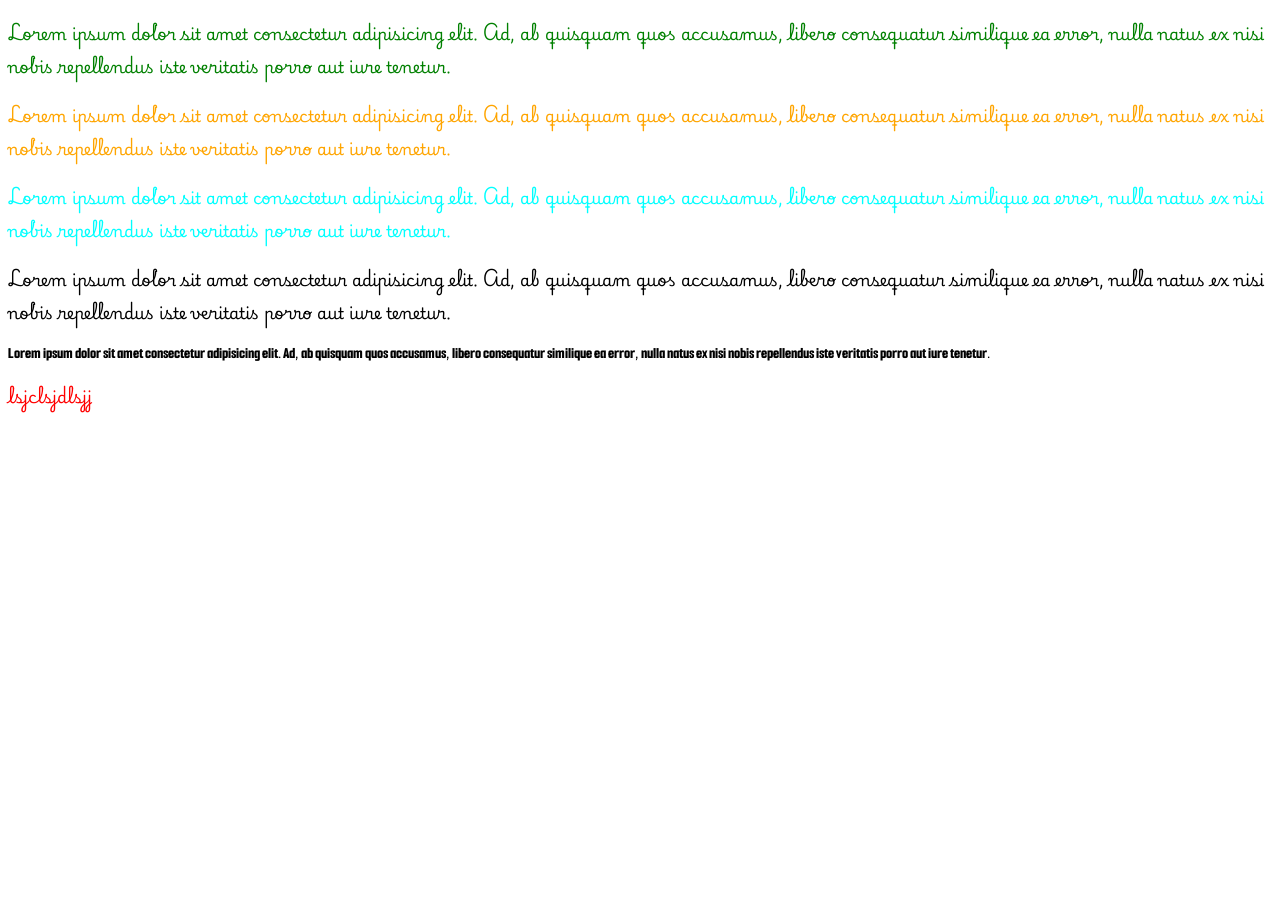
==== index.html @ dd3d8901 "init" ====
<!DOCTYPE html>
<html lang="fr">
<head>
    <meta charset="UTF-8">
    <meta name="viewport" content="width=device-width, initial-scale=1.0">
    <title>Cours de dev</title>

    <link href="https://fonts.googleapis.com/css2?family=Playwrite+AR:wght@100..400&family=Smooch+Sans:wght@100..900&display=swap" rel="stylesheet">
    <link rel="stylesheet" href="assets/css/main.css">

</head>
<body>
    <!-- <h1>
        coucou
    </h1>
    <h2>
        coucou
    </h2>
    <h3>
        coucou
    </h3>
    <h4>
        coucou
    </h4>
    <img  src="assets/img/ceci.png" alt="Ecole CECI">
    <a class="yellow" target="_blank" href="https://caen.cesi.fr/">
        Je suis un lien
    </a>
    <a target="_blank" href="https://caen.cesi.fr/">
        Je suis un lien
    </a>
    <p class="yellow test coucou frites">
        Lorem ipsum
    </p>
    <p class="yellow test frites">
        smdmksmldkmds
    </p>
    <p>
        <span class="yellow">coucou les ceci</span>
    </p>
    <a href="#" class="btn red">
        <span>En savoir plus</span>
    </a>
    <a href="#" class="btn">
        <span>En savoir plus</span>
    </a>
    <div id="coucou">
        Lorem ipsum dolor sit, amet consectetur adipisicing elit. Incidunt maxime sed nam corporis sapiente libero molestias minus molestiae! Tenetur harum amet nisi libero culpa laboriosam vitae quibusdam voluptatum voluptatem dolore!a
    </div>

    <div id="coucou" class="bonjour">
        Lorem ipsum dolor sit amet consectetur adipisicing elit. Optio quo excepturi tenetur mollitia id fugiat eius laborum commodi qui. Nihil necessitatibus corrupti esse aperiam itaque voluptatibus ab aliquam aliquid illum.
    </div> -->
    <div id="soir">
        
        <p>
            Lorem ipsum dolor sit amet consectetur adipisicing elit. Ad, ab quisquam quos accusamus, libero consequatur similique ea error, nulla natus ex nisi nobis repellendus iste veritatis porro aut iure tenetur.
        </p>
        <p>
            Lorem ipsum dolor sit amet consectetur adipisicing elit. Ad, ab quisquam quos accusamus, libero consequatur similique ea error, nulla natus ex nisi nobis repellendus iste veritatis porro aut iure tenetur.
        </p>
        <p>
            Lorem ipsum dolor sit amet consectetur adipisicing elit. Ad, ab quisquam quos accusamus, libero consequatur similique ea error, nulla natus ex nisi nobis repellendus iste veritatis porro aut iure tenetur.
        </p>
        <p>
            Lorem ipsum dolor sit amet consectetur adipisicing elit. Ad, ab quisquam quos accusamus, libero consequatur similique ea error, nulla natus ex nisi nobis repellendus iste veritatis porro aut iure tenetur.
        </p>
        <p class="smooth">
            Lorem ipsum dolor sit amet consectetur adipisicing elit. Ad, ab quisquam quos accusamus, libero consequatur similique ea error, nulla natus ex nisi nobis repellendus iste veritatis porro aut iure tenetur.
        </p>
        <div>
            lsjclsjdlsjj
        </div>
    </div>
</body>
</html>
---- assets/css/main.css ----
body{
        
        font-family: "Playwrite AR", cursive;
        font-optical-sizing: auto;
        font-weight: 400;
        font-style: normal;
    }

    .smooth{
         font-family: "Smooch Sans", sans-serif;
        font-optical-sizing: auto;
        font-weight: 800;
        font-style: normal;
    }
    
    img{
        width: 250px;
    }
    p{
        color: brown;

        &.yellow{
            color: yellow;
        }

        &.test.frites.coucou{
            font-size: 5rem;
        }

        &.test.frites.yellow{

            color: red;
        }

        .yellow{
            color:darksalmon;
            font-style: italic;
        }
    }

   

    a{
        text-decoration: none;
        color: palegreen;
    }

    #coucou.bonjour{
        color: darkgreen;
    }


    .btn{
        padding: 1rem 2rem;
        background: #000;
        text-transform: uppercase;
        color: #fff;
        font-size: 20px;
        font-weight: 800;
        border-radius: 10px;
        border: 1px solid #000;
        transition: color .5s ease,
        background .5s ease;
        display: inline-block;
        
        &:hover{
            background: #fff;
            color: #000;
        }

        &.red{
            background: #ff0000;
            border: 1px solid #ff0000;
            &:hover{
                background: #fff;
                color: #ff0000;
            }
        }
    }

   

    #soir{
        :last-child{
            color: #ff0000;
        }
        p{
            color: black;
            &:first-child{
                color: green;
            }
            &:nth-child(2){
                color: orange;
            }

            &:nth-child(3n){
                color: aqua;
            }
        }
    }
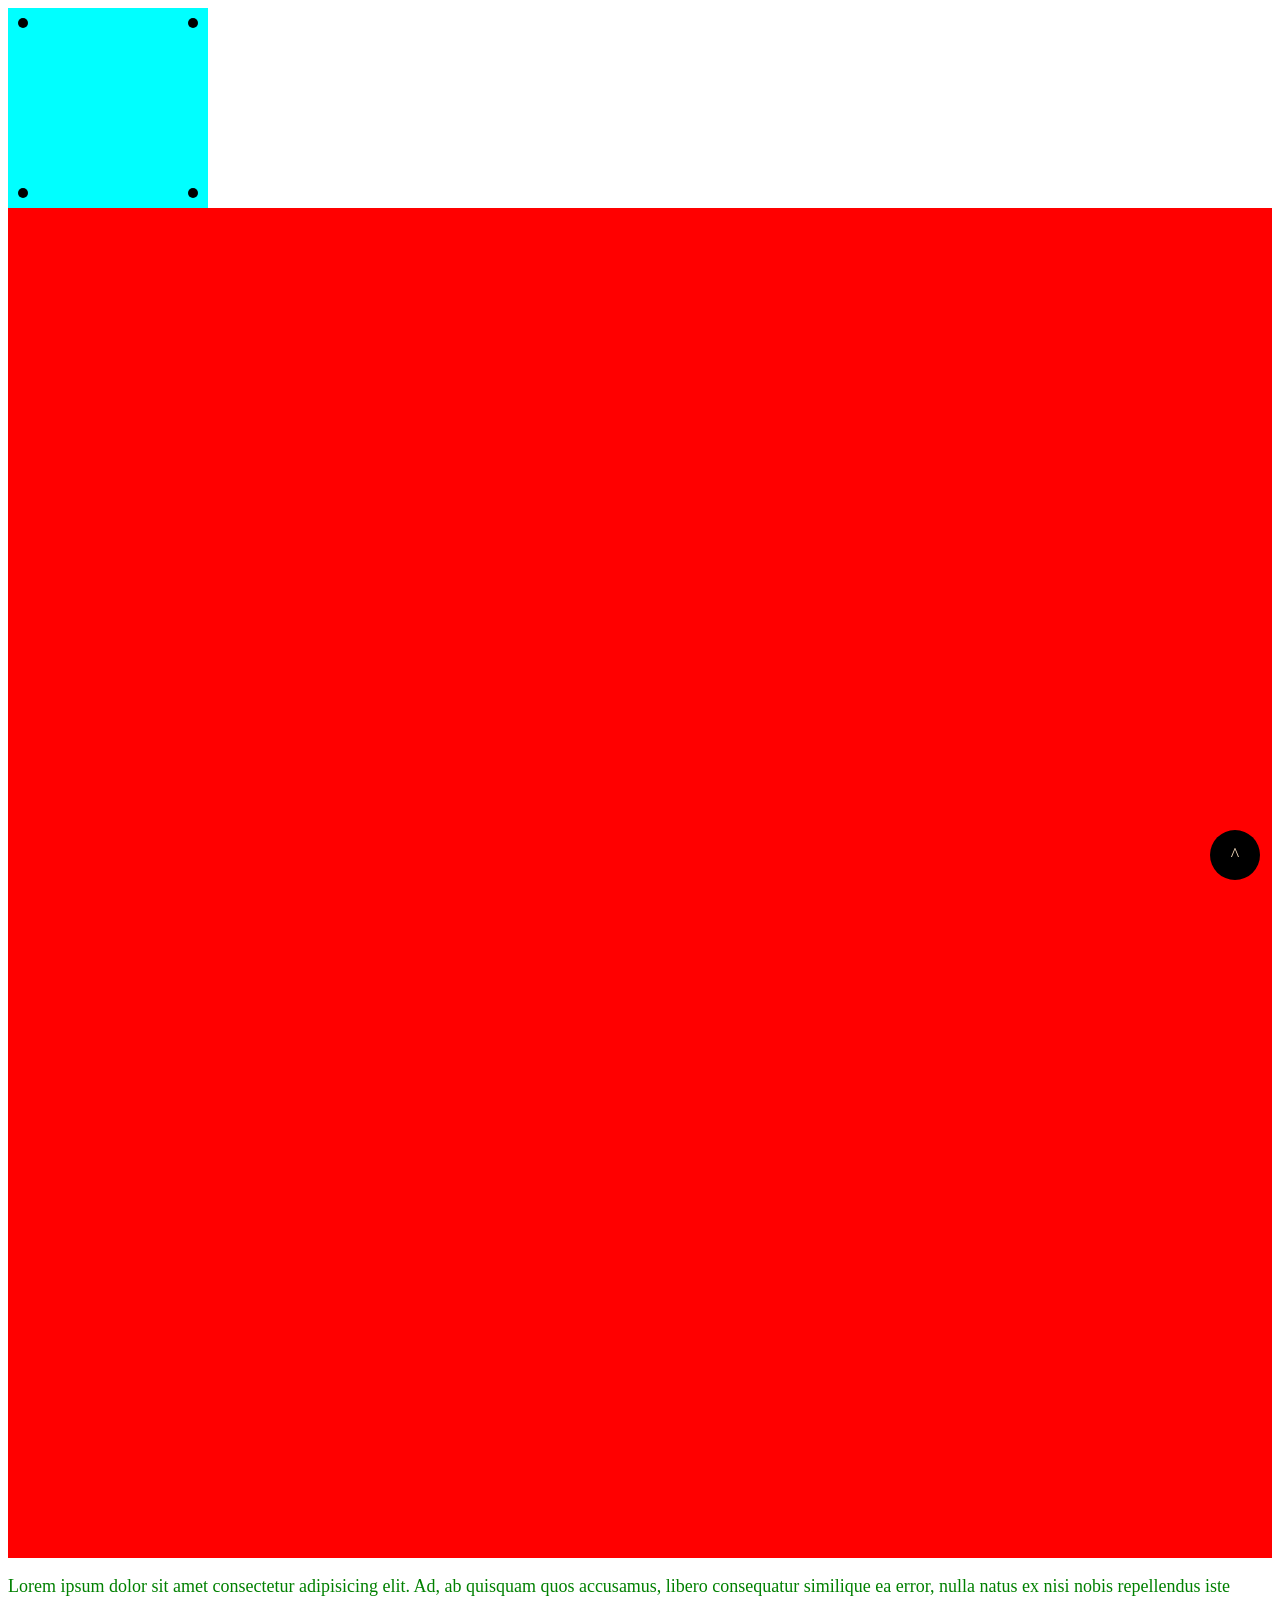
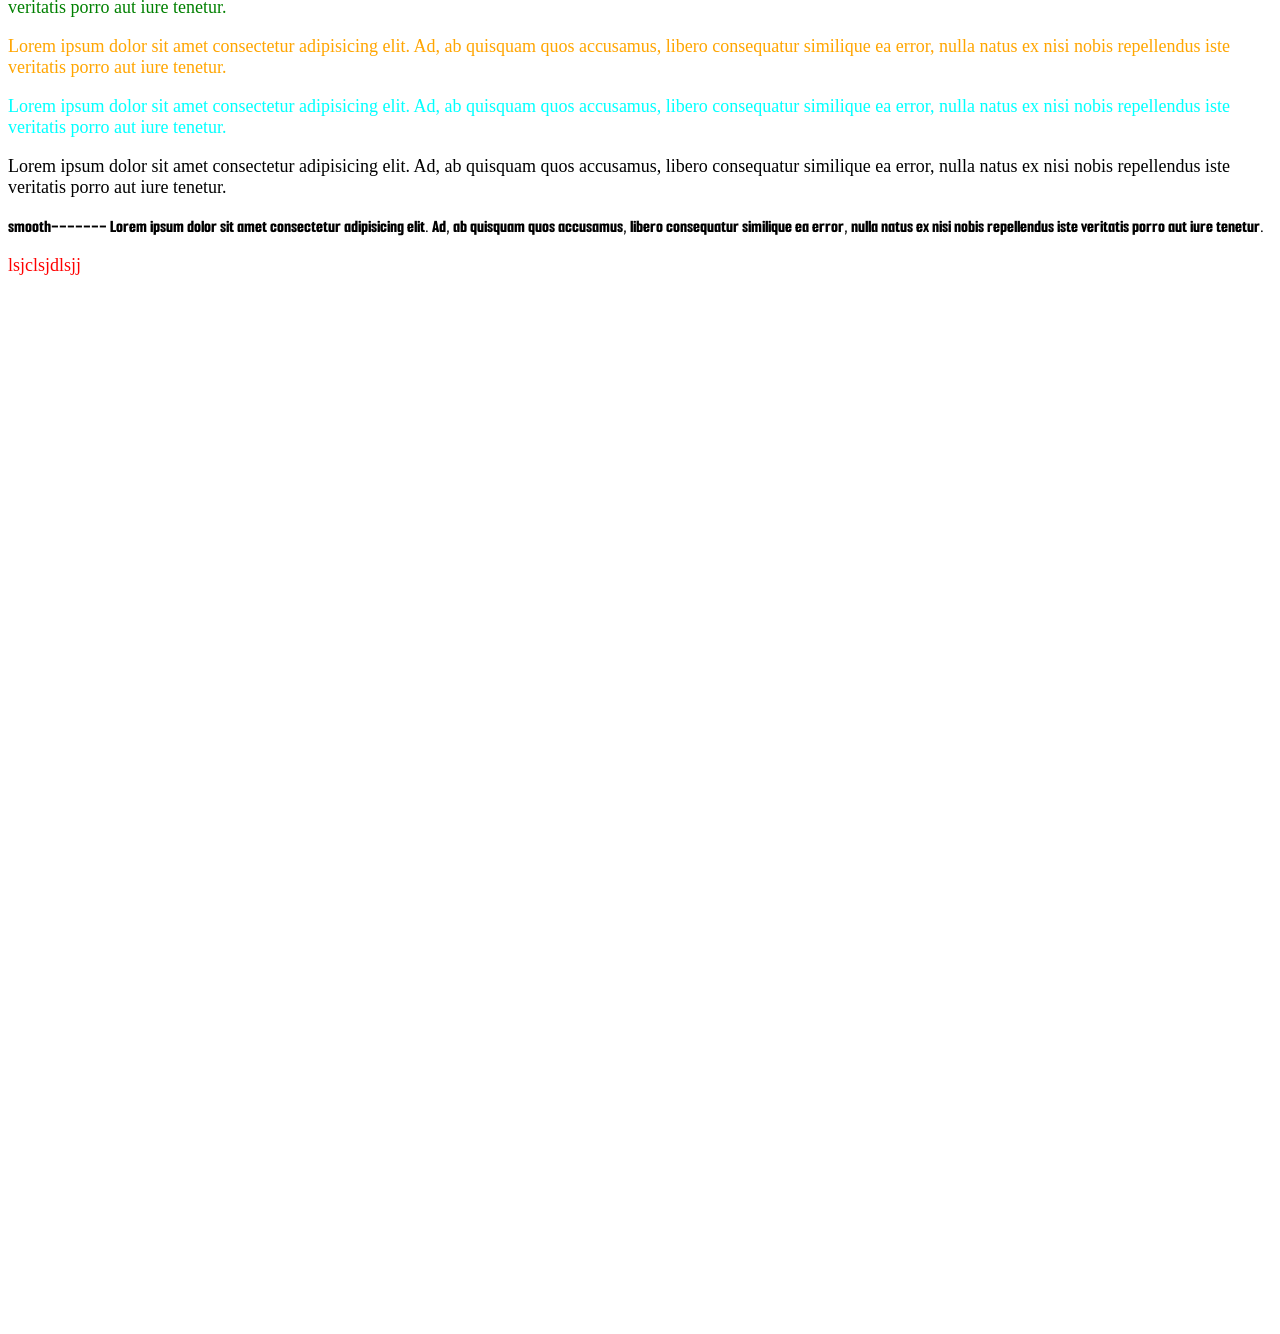
==== commit c21da030: "updates" ====
--- a/index.html
+++ b/index.html
@@ -4,12 +4,21 @@
     <meta charset="UTF-8">
     <meta name="viewport" content="width=device-width, initial-scale=1.0">
     <title>Cours de dev</title>
+    <link rel="stylesheet" href="assets/css/main.css">
+</head>
+<body id="top">
+    <a href="#top" class="fixed">^</a>
 
-    <link href="https://fonts.googleapis.com/css2?family=Playwrite+AR:wght@100..400&family=Smooch+Sans:wght@100..900&display=swap" rel="stylesheet">
-    <link rel="stylesheet" href="assets/css/main.css">
+    <div class="square">
+        <span></span>
+        <span></span>
+        <span></span>
+        <span></span>
+    </div>
 
-</head>
-<body>
+    <div class="sticky">
+        <img class="ball" src="https://papillonsdenuit.com/wp-content/themes/nc/static/img/boule-26.png" alt="">
+    </div>
     <!-- <h1>
         coucou
     </h1>
@@ -66,11 +75,13 @@
             Lorem ipsum dolor sit amet consectetur adipisicing elit. Ad, ab quisquam quos accusamus, libero consequatur similique ea error, nulla natus ex nisi nobis repellendus iste veritatis porro aut iure tenetur.
         </p>
         <p class="smooth">
+            smooth-------
             Lorem ipsum dolor sit amet consectetur adipisicing elit. Ad, ab quisquam quos accusamus, libero consequatur similique ea error, nulla natus ex nisi nobis repellendus iste veritatis porro aut iure tenetur.
         </p>
         <div>
             lsjclsjdlsjj
         </div>
     </div>
+    <br><br><br><br><br><br><br><br><br><br><br><br><br><br><br><br><br><br><br><br><br><br><br><br><br><br><br><br><br><br><br><br><br><br><br><br><br><br><br><br><br><br><br><br><br><br><br><br><br><br>
 </body>
 </html>
--- a/assets/css/main.css
+++ b/assets/css/main.css
@@ -1,7 +1,28 @@
+    
+    @import url('https://fonts.googleapis.com/css2?family=Playwrite+AR:wght@100..400&family=Smooch+Sans:wght@100..900&display=swap');
+
+    @font-face {
+    font-family: 'rasley';
+    src: url('../fonts/rasleyheights_personal_use_only-webfont.woff2') format('woff2'),
+         url('../fonts/rasleyheights_personal_use_only-webfont.woff') format('woff');
+    font-weight: normal;
+    font-style: normal;
+    display: swap;
+}
+
+   @font-face {
+    font-family: 'stay';
+    src: url('../fonts/') format('woff2'),
+         url('../fonts/') format('woff');
+    font-weight: normal;
+    font-style: normal;
+    display: swap;
+
+}
     
     body{
-        
-        font-family: "Playwrite AR", cursive;
+        font-size: 18px;
+       
         font-optical-sizing: auto;
         font-weight: 400;
         font-style: normal;
@@ -100,5 +121,88 @@
         }
     }
 
+    /***
+    *
+    *POSITIONS
+    */
+
+
+    .fixed{
+        display: block;
+        position: fixed;
+        width: 50px;
+        aspect-ratio: 1;
+        background: #000;
+        color: bisque;
+        border-radius: 50%;
+        text-align: center;
+        align-content: center;
+        z-index: 2;
+        bottom:20px;
+        right: 20px;
+    }
+
+    @keyframes turn {
+        100%{
+            rotate: 360deg;
+        }
+    }
+
+    .sticky{
+        background-color: red;
+        height: 150vh;
+        .ball{
+            position: sticky;
+            top:20px;
+        
+            width: 100px;
+            animation: turn 5s infinite linear;
+        }
+    }
+
+
+    
+
+    .square{
+        height: 200px;
+        aspect-ratio: 1;
+        background-color: aqua;
+        position: relative;
+
+        :nth-child(2),
+        :nth-child(3){
+            bottom: 10px;
+           
+        }
+
+        :nth-child(3){
+            left: 10px;
+        }
+
+        :nth-child(2){
+            right: 10px;
+        }
+
+        span{
+            display: block;
+            height: 10px;
+            aspect-ratio: 1;
+            background-color: #000;
+            border-radius: 50%;
+            position: absolute;
+            &:first-child,
+            &:last-child{
+                top:10px;
+            }
+            &:first-child{
+                left:10px;
+            }
+            &:last-child{
+                right:10px;
+            }
+
+        }
+
+    }
   
 
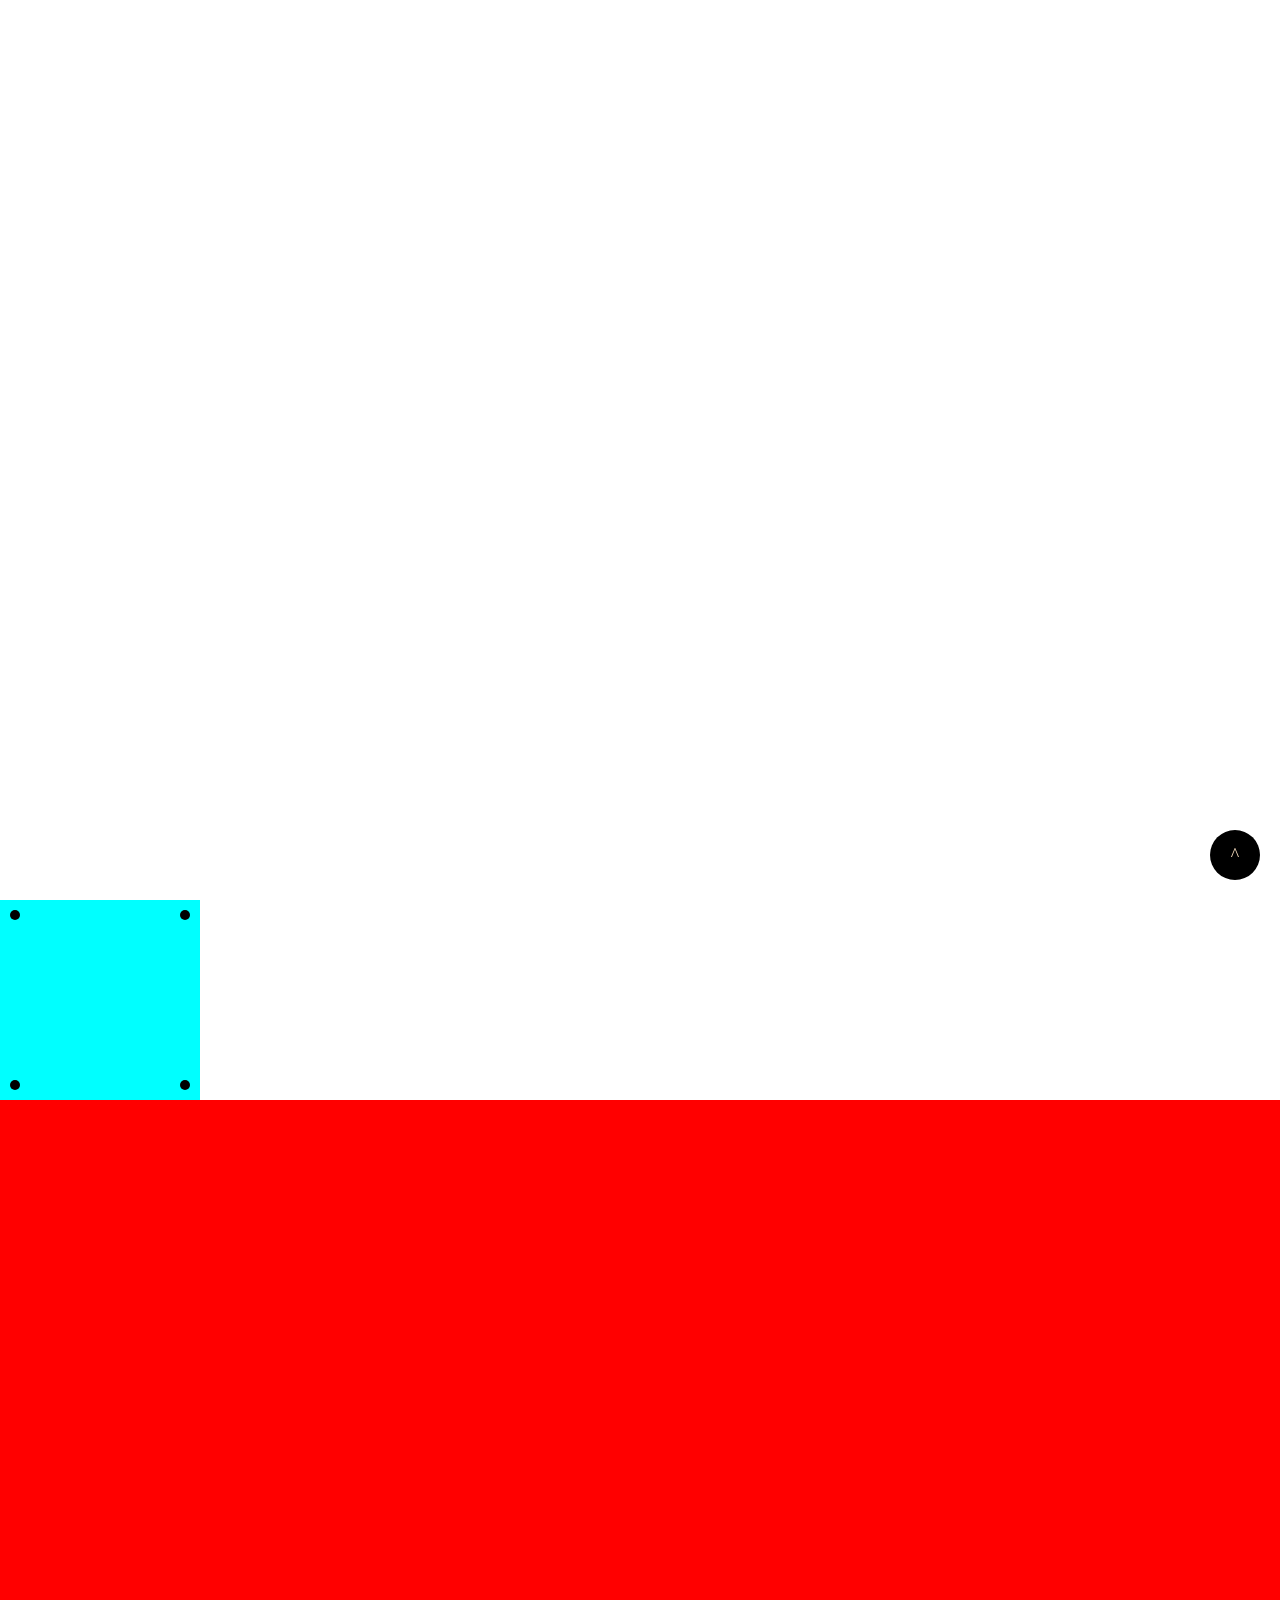
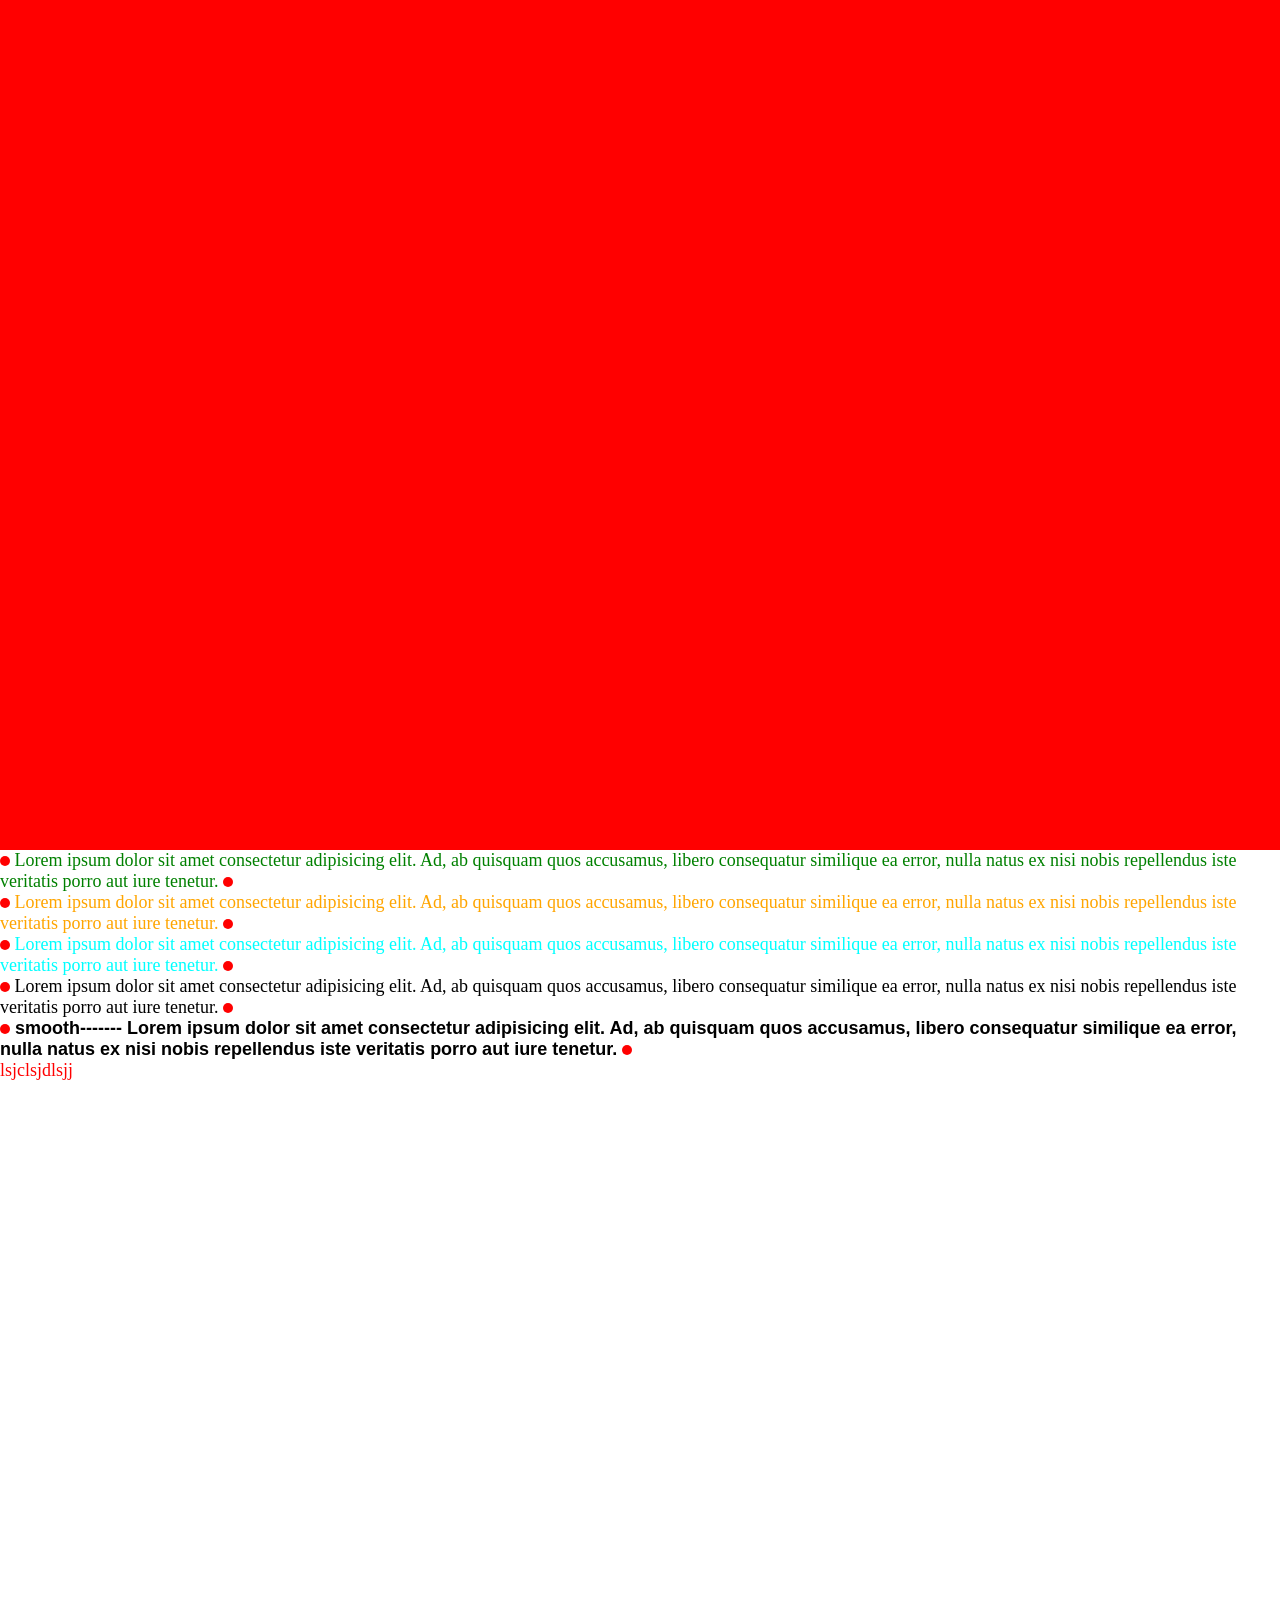
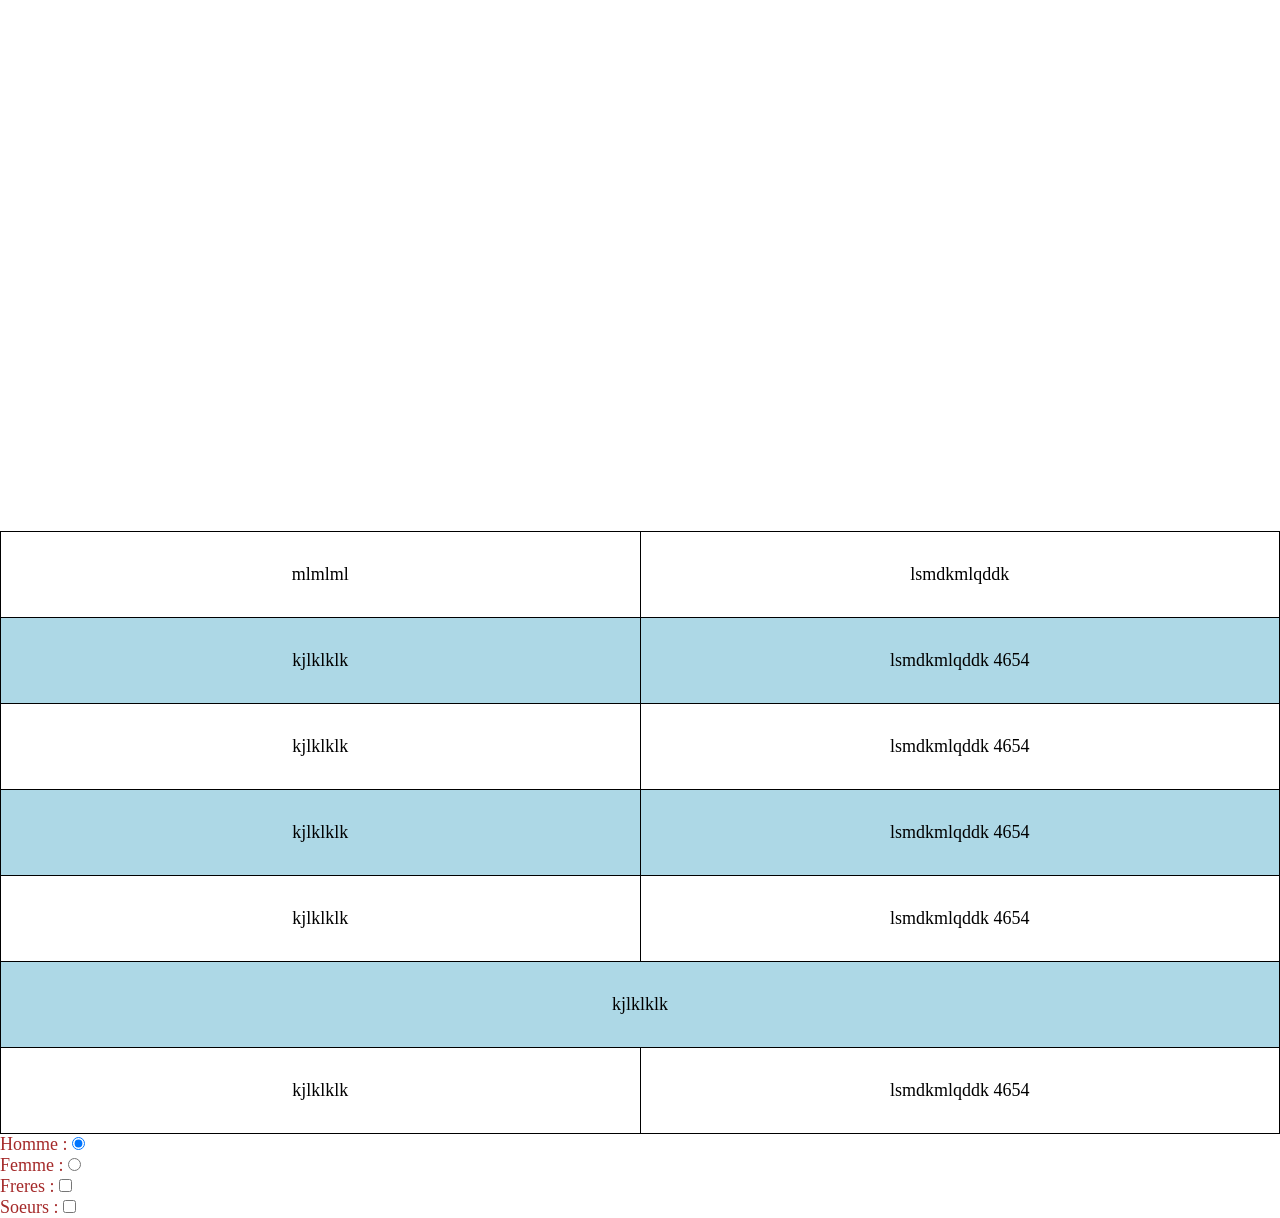
==== commit acb92143: "cours" ====
--- a/index.html
+++ b/index.html
@@ -7,7 +7,26 @@
     <link rel="stylesheet" href="assets/css/main.css">
 </head>
 <body id="top">
-    <a href="#top" class="fixed">^</a>
+
+   <section class="hero">
+        <img src="assets/svg/logo.svg" alt="logo p2n">
+        <video autoplay loop muted src="assets/videos/HEADER_SITE_P2N27_v01.mp4"></video>
+    </section>
+
+
+
+
+
+
+
+
+
+
+
+
+
+
+<a href="#top" class="fixed">^</a>
 
     <div class="square">
         <span></span>
@@ -61,7 +80,6 @@
         Lorem ipsum dolor sit amet consectetur adipisicing elit. Optio quo excepturi tenetur mollitia id fugiat eius laborum commodi qui. Nihil necessitatibus corrupti esse aperiam itaque voluptatibus ab aliquam aliquid illum.
     </div> -->
     <div id="soir">
-        
         <p>
             Lorem ipsum dolor sit amet consectetur adipisicing elit. Ad, ab quisquam quos accusamus, libero consequatur similique ea error, nulla natus ex nisi nobis repellendus iste veritatis porro aut iure tenetur.
         </p>
@@ -83,5 +101,43 @@
         </div>
     </div>
     <br><br><br><br><br><br><br><br><br><br><br><br><br><br><br><br><br><br><br><br><br><br><br><br><br><br><br><br><br><br><br><br><br><br><br><br><br><br><br><br><br><br><br><br><br><br><br><br><br><br>
+    <table>
+        <tr>
+            <td>mlmlml</td>
+            <td>lsmdkmlqddk</td>
+        </tr>
+        <tr>
+            <td> kjlklklk</td>
+            <td>lsmdkmlqddk 4654</td>
+        </tr>
+        <tr>
+            <td> kjlklklk</td>
+            <td>lsmdkmlqddk 4654</td>
+        </tr>
+        <tr>
+            <td> kjlklklk</td>
+            <td>lsmdkmlqddk 4654</td>
+        </tr>
+        <tr>
+            <td> kjlklklk</td>
+            <td>lsmdkmlqddk 4654</td>
+        </tr>
+        <tr>
+            <td colspan="2"> kjlklklk</td>
+        </tr>
+        <tr>
+            <td> kjlklklk</td>
+            <td>lsmdkmlqddk 4654</td>
+        </tr>
+    </table>
+    <form action="">
+        <p>Homme : <input checked type="radio" value="h" name="sexe"> </p>
+        <p>Femme : <input type="radio" value="f" name="sexe"> </p>
+        <p>Freres : <input type="checkbox" value="sibling[]" name="bro"> </p>
+        <p>Soeurs : <input type="checkbox" value="sibling[]" name="sis"> </p>
+
+
+
+    </form>
 </body>
 </html>
--- a/assets/css/main.css
+++ b/assets/css/main.css
@@ -1,4 +1,9 @@
-    
+    *,::after,::before{
+        padding: 0;
+        margin: 0;
+        box-sizing: border-box;
+    }
+
     @import url('https://fonts.googleapis.com/css2?family=Playwrite+AR:wght@100..400&family=Smooch+Sans:wght@100..900&display=swap');
 
     @font-face {
@@ -66,6 +71,28 @@
         text-decoration: none;
         color: palegreen;
     }
+
+
+
+
+    .hero{
+        height: 100vh;
+        position: relative;
+        text-align: center;
+        align-content: center;
+
+        video{
+            filter: brightness(.7);
+            position: absolute;
+            width: 100%;
+            height: 100%;
+            inset: 0;
+            z-index: -1;
+            object-fit: cover;
+
+        }
+    }
+
 
     #coucou.bonjour{
         color: darkgreen;
@@ -108,6 +135,19 @@
         }
         p{
             color: black;
+
+            &::before,
+            &::after{
+                content: '';
+                display: inline-block;
+                height: 10px;
+                width: 10px;
+                border-radius: 50%;
+                background-color: red;
+            }
+
+
+
             &:first-child{
                 color: green;
             }
@@ -161,6 +201,23 @@
     }
 
 
+    table{
+        width: 100%;
+        border-collapse: collapse;
+        text-align: center;
+        tr,td{
+            padding: 2rem;
+            border:1px solid black;
+        }
+        tr:nth-child(even){
+            background-color: lightblue;
+        }
+        td{
+            width: 50%;
+        }
+    }
+
+
     
 
     .square{
@@ -206,3 +263,18 @@
     }
   
 
+@media screen and (max-width:1000px){
+    .sticky{
+        background-color: purple;
+        position: relative;
+        .ball{
+            position: absolute;
+            bottom:20px;
+            top:inherit;
+            right: 20px;
+            z-index: 2;
+        }
+
+    }
+
+}
